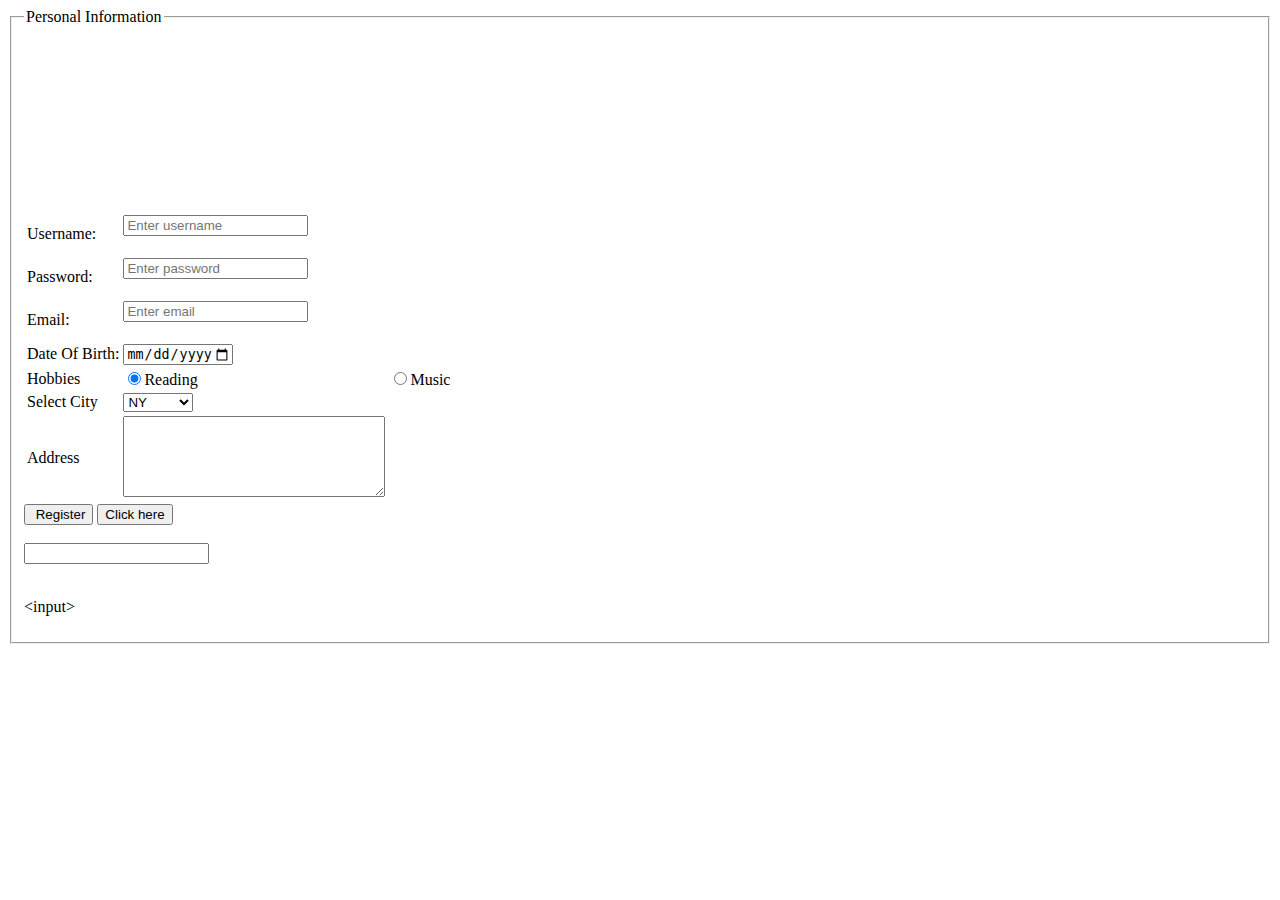
==== form.html @ 59f496f5 "form elements" ====
<!DOCTYPE html>
<html lang="en">
<head>
    <meta charset="UTF-8">
    <meta name="viewport" content="width=device-width, initial-scale=1.0">
    <title>Document</title>
</head>
<body>
    <form action="index.html">
        <fieldset>
            <legend>Personal Information</legend>
        <table>
            <tr>
            <td><label for="username">Username:</label></td>
            <td><input type="text" name="username" id="username" placeholder="Enter username" required/><br><br></td>
         </tr> 
         <tr>
           <td> <label for="password">Password:</label> </td>
            <td><input type="password" name="password" id="password" placeholder="Enter password"/><br><br></td>
        </tr>  <br><br>
        <tr>
            <td> <label for="email">Email:</label> </td>
             <td><input type="email" name="email" id="email" placeholder="Enter email"/><br><br></td>
         </tr>  <br><br>
        <tr>  
          <td> <label for="dob">Date Of Birth:</label></td> 
           <td> <input type="date" name="dob" id="dob" max="2020-12-31"/></td>
        </tr><br><br> 
        <tr>  
            <td> <label for="hobbies">Hobbies</label></td> 
             <td> <input type="radio" name="hobby" id="reading" value="read" checked/>Reading</td>
             <td> <input type="radio" name="hobby" id="music" value="music"/>Music</td>
          </tr><br><br>
          <tr>
            <td> <label for="city">Select City</label></td> 
            <td>
            <select id="city" name="city" >
                <option value="London">London</option>
                <option value="New York" selected>NY</option>
                <option value="Paris">Paris</option>
                <option value="Mumbai">Mumbai</option>
            </select></td>
          </tr>  <br><br>
          <tr>
            <td> <label for="addr">Address</label></td> 
         <td><textarea cols="30" rows="5" name="addr"></textarea>  </td> 
         </tr> 
        </table>
       
        <input type="button" value=" Register" onclick="alert('Button Clicked')"/>
        <button onclick="alert('New Button Clicked')">Click here</button>
        <br><br>
        <input list="browsers" name="browser" id="browser">
         <datalist id="browsers">
            <option value="Chrome"/>
            <option value="Edge"/>
            <option value="Firefox"/>
            <option value="Safari"/>
         </datalist> <br><br>
         <p>&lt;input&gt;</p>
         
    </fieldset>
    </form>
</body>
</html>
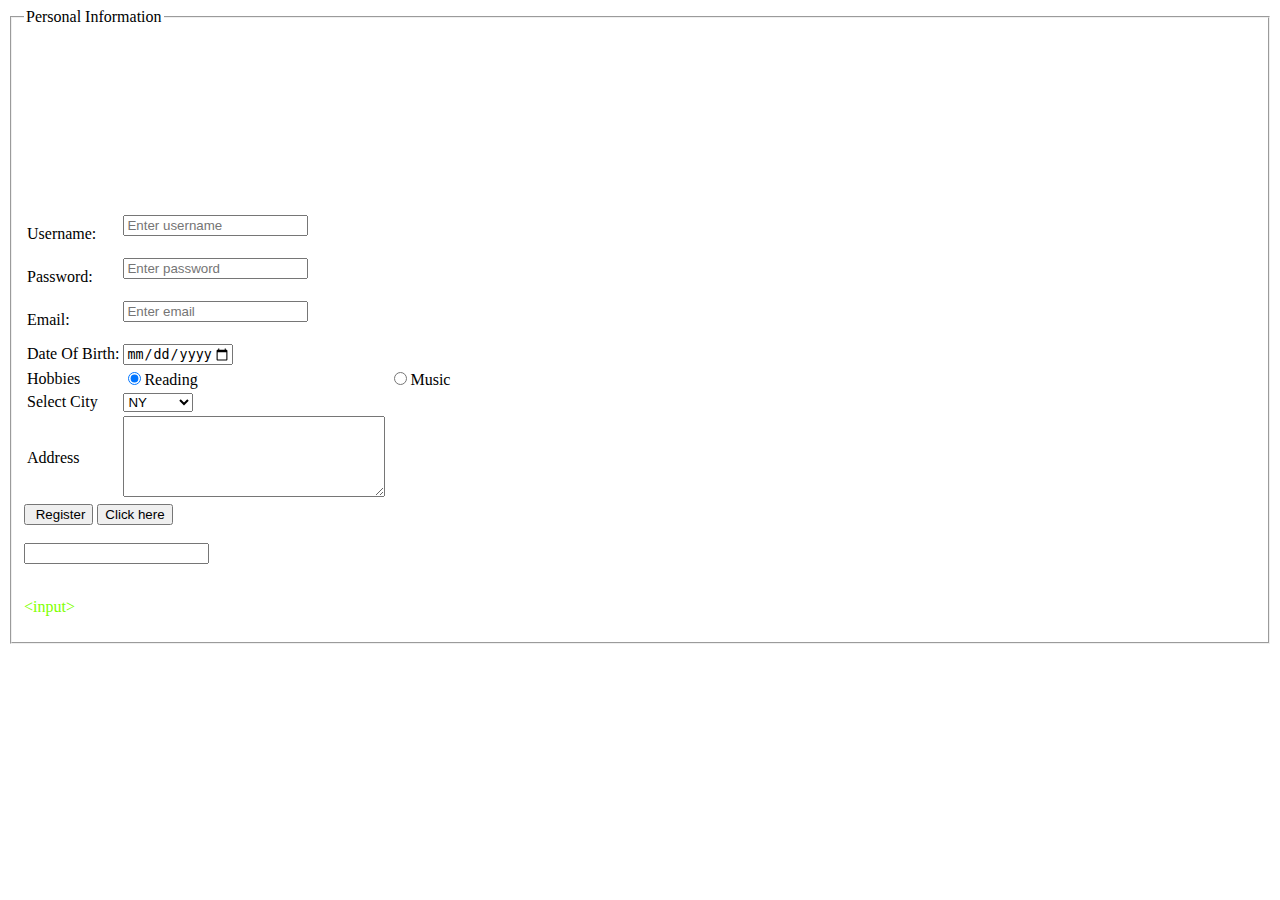
==== commit 884f9910: "updates" ====
--- a/form.html
+++ b/form.html
@@ -4,6 +4,7 @@
     <meta charset="UTF-8">
     <meta name="viewport" content="width=device-width, initial-scale=1.0">
     <title>Document</title>
+    <link rel="stylesheet" href="main.css"/>
 </head>
 <body>
     <form action="index.html">
--- a/main.css
+++ b/main.css
@@ -0,0 +1,124 @@
+#para2 {
+    background-color: rgb(71, 71, 180);
+    color:white
+}
+h1{
+    text-align: center;
+}
+.align-center{
+    margin: auto;
+    border-collapse: collapse;
+}
+#mars{
+    text-align: justify;
+    letter-spacing: 2px;
+    line-height: 1.5em;
+    font-variant: small-caps;
+    font-size: xx-small;
+  
+}
+b{
+    font-family: "Sofia", "sans-serif";
+    text-shadow: 2px 2px 2px red;
+    font-size: 20px;
+}
+
+p.red-font{
+    color:red
+}
+
+div a{
+    text-transform: uppercase;
+}
+
+p>a {
+    text-decoration: none;
+}
+
+div+p{
+    background-color: bisque;
+}
+
+div ~ ul{
+   color:greenyellow
+}
+div~ol{
+    color:brown
+}
+
+p:active{
+    background-color: darkturquoise;
+}
+a:hover{
+    color:chartreuse
+}
+h1::after{
+    content:"-This is important"
+}
+input:focus{
+    background-color: darksalmon;
+}
+
+p:first-child{
+    text-decoration: underline;
+}
+p:last-child{
+    color:chartreuse
+}
+/*
+p:nth-child(2n){
+    background-color: darksalmon;
+}*/
+div>p:nth-of-type(2n){
+    background-color: darksalmon;
+}
+
+h2{
+    font-family: Georgia, 'Times New Roman', Times, serif;
+    font-style:italic;
+    
+}
+
+#div1{
+    box-sizing: border-box;
+    height:100px;
+    width: 200px;
+    
+    border-style: solid;
+    border-width: 3px;
+    padding-top: 40px;
+   
+}
+#div2{
+    height:40px;
+    width: 200px;
+    background-color:hsl(45, 80%, 50%, 0.2);
+    border-style: solid;
+    border-width: 4px;
+    border-color: brown;
+    margin: 50px 100px;
+   
+}
+
+#div3{
+    height:200px;
+    width: 400px;
+    background-image: url('./bg-image/birds_new.jpg');
+    background-repeat: no-repeat;
+    background-color:hsl(45, 80%, 50%, 0.2);
+    color:white
+   
+}
+
+#fav-color{
+    background-image: url('./bg-image/birds_new.jpg');
+    color:white
+}
+
+
+/*
+  Tag Selector
+  Id Selector
+  Class Selector
+  WildCard
+*/